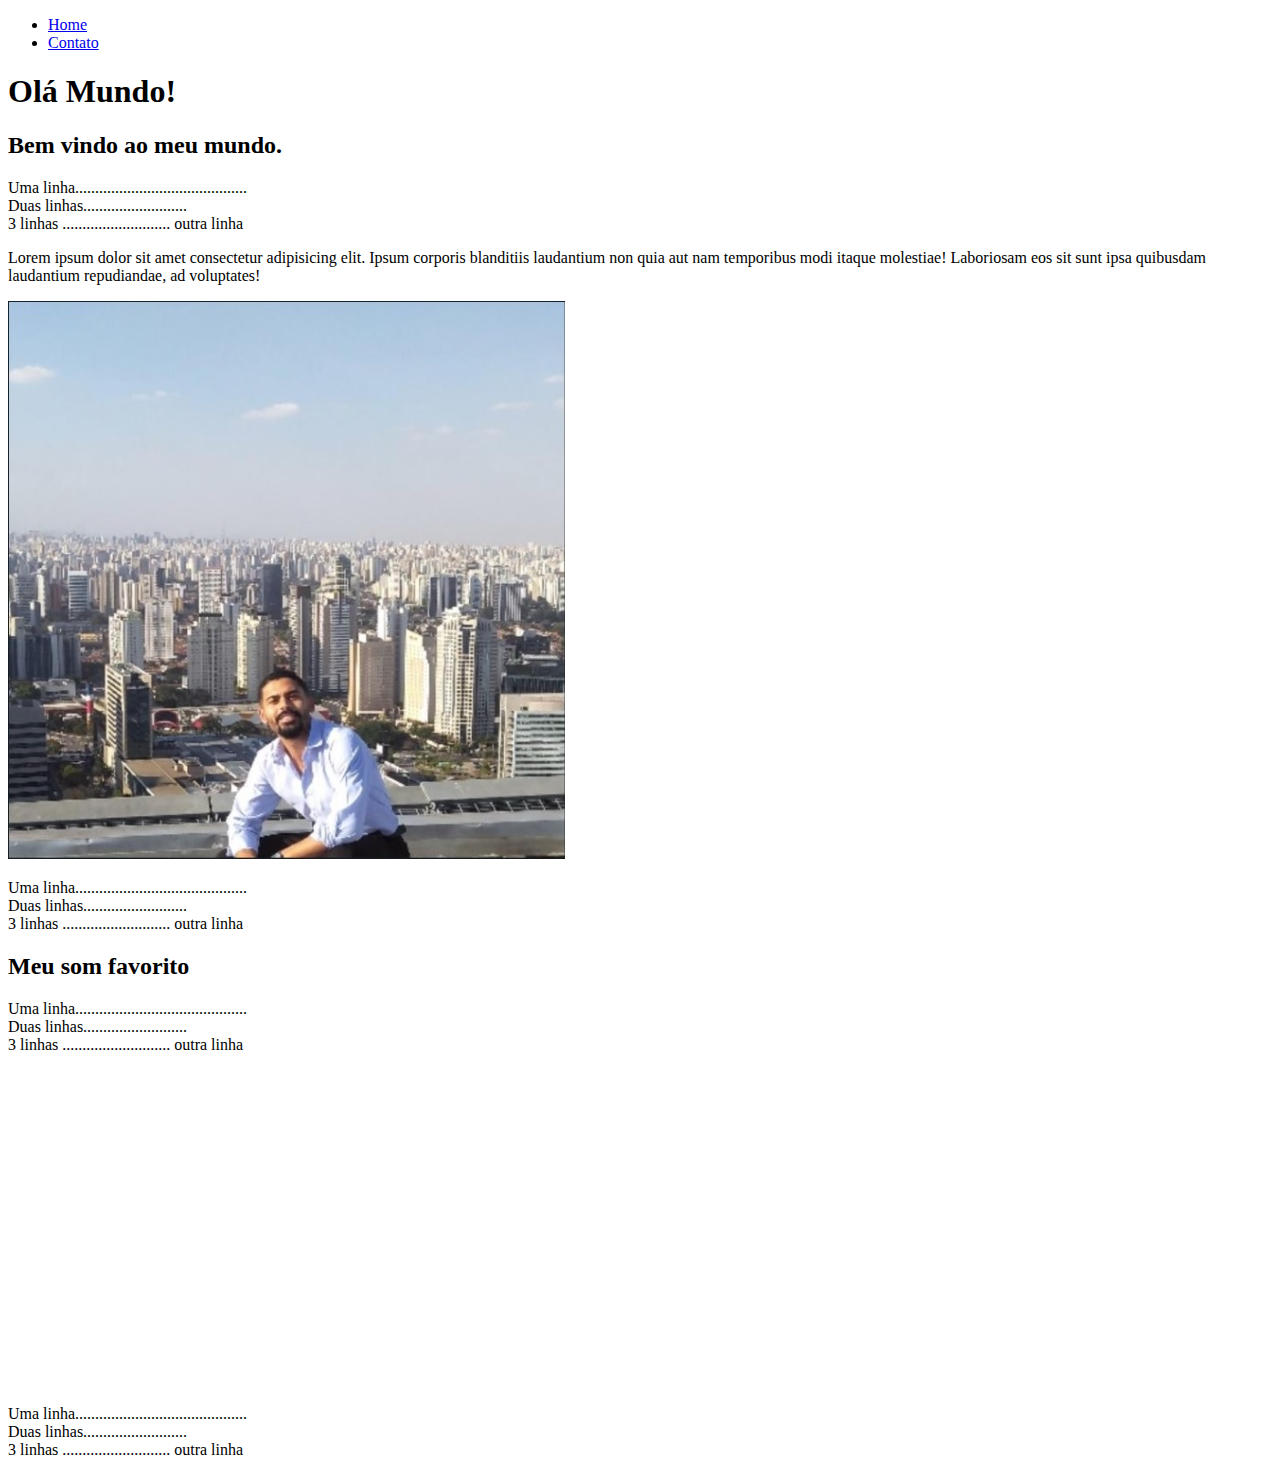
==== index.html @ 28476d76 "Página HTML" ====
<!DOCTYPE html>
<html lang="pt-br">
<head>
    <meta charset="UTF-8">
    <meta name="viewport" content="width=device-width, initial-scale=1.0">
    <title>Meu Perfil</title>
</head>
<body>
    <ul>
        <li> <a href="index.html" target="_blank" > Home</a></li>
        <li> <a href="contato.html" target="_blank">Contato</a></li>
    </ul>
<h1>Olá Mundo!</h1>
<h2>Bem vindo ao meu mundo.</h2>
<p>
    Uma linha........................................... <br>Duas linhas.......................... <br>3 linhas ...........................
outra linha 
</p>
<p>
    Lorem ipsum dolor sit amet consectetur adipisicing elit. Ipsum corporis blanditiis laudantium non quia aut nam temporibus modi itaque molestiae! Laboriosam eos sit sunt ipsa quibusdam laudantium repudiandae, ad voluptates!
</p>

<!--Foto-->
<img src="assets/guilhermeez.jpg" alt="Guilherme-São Paulo,SP"> 
<!--/Foto-->

<p> Uma linha........................................... <br>Duas linhas.......................... <br>3 linhas ...........................
outra linha 
</p>

<h2>Meu som favorito</h2>
<p>
    Uma linha........................................... <br>Duas linhas.......................... <br>3 linhas ...........................
outra linha 
</p>

<!--/Video-->
<iframe width="560" height="315" src="https://www.youtube.com/embed/-QvQBLVJvKI" 
frameborder="0" 
allow="accelerometer; autoplay; clipboard-write; encrypted-media; gyroscope; picture-in-picture"
 allowfullscreen></iframe>
<!--/Video-->

<p>
    Uma linha........................................... <br>Duas linhas.......................... <br>3 linhas ...........................
outra linha 
</p>






</body>
</html>
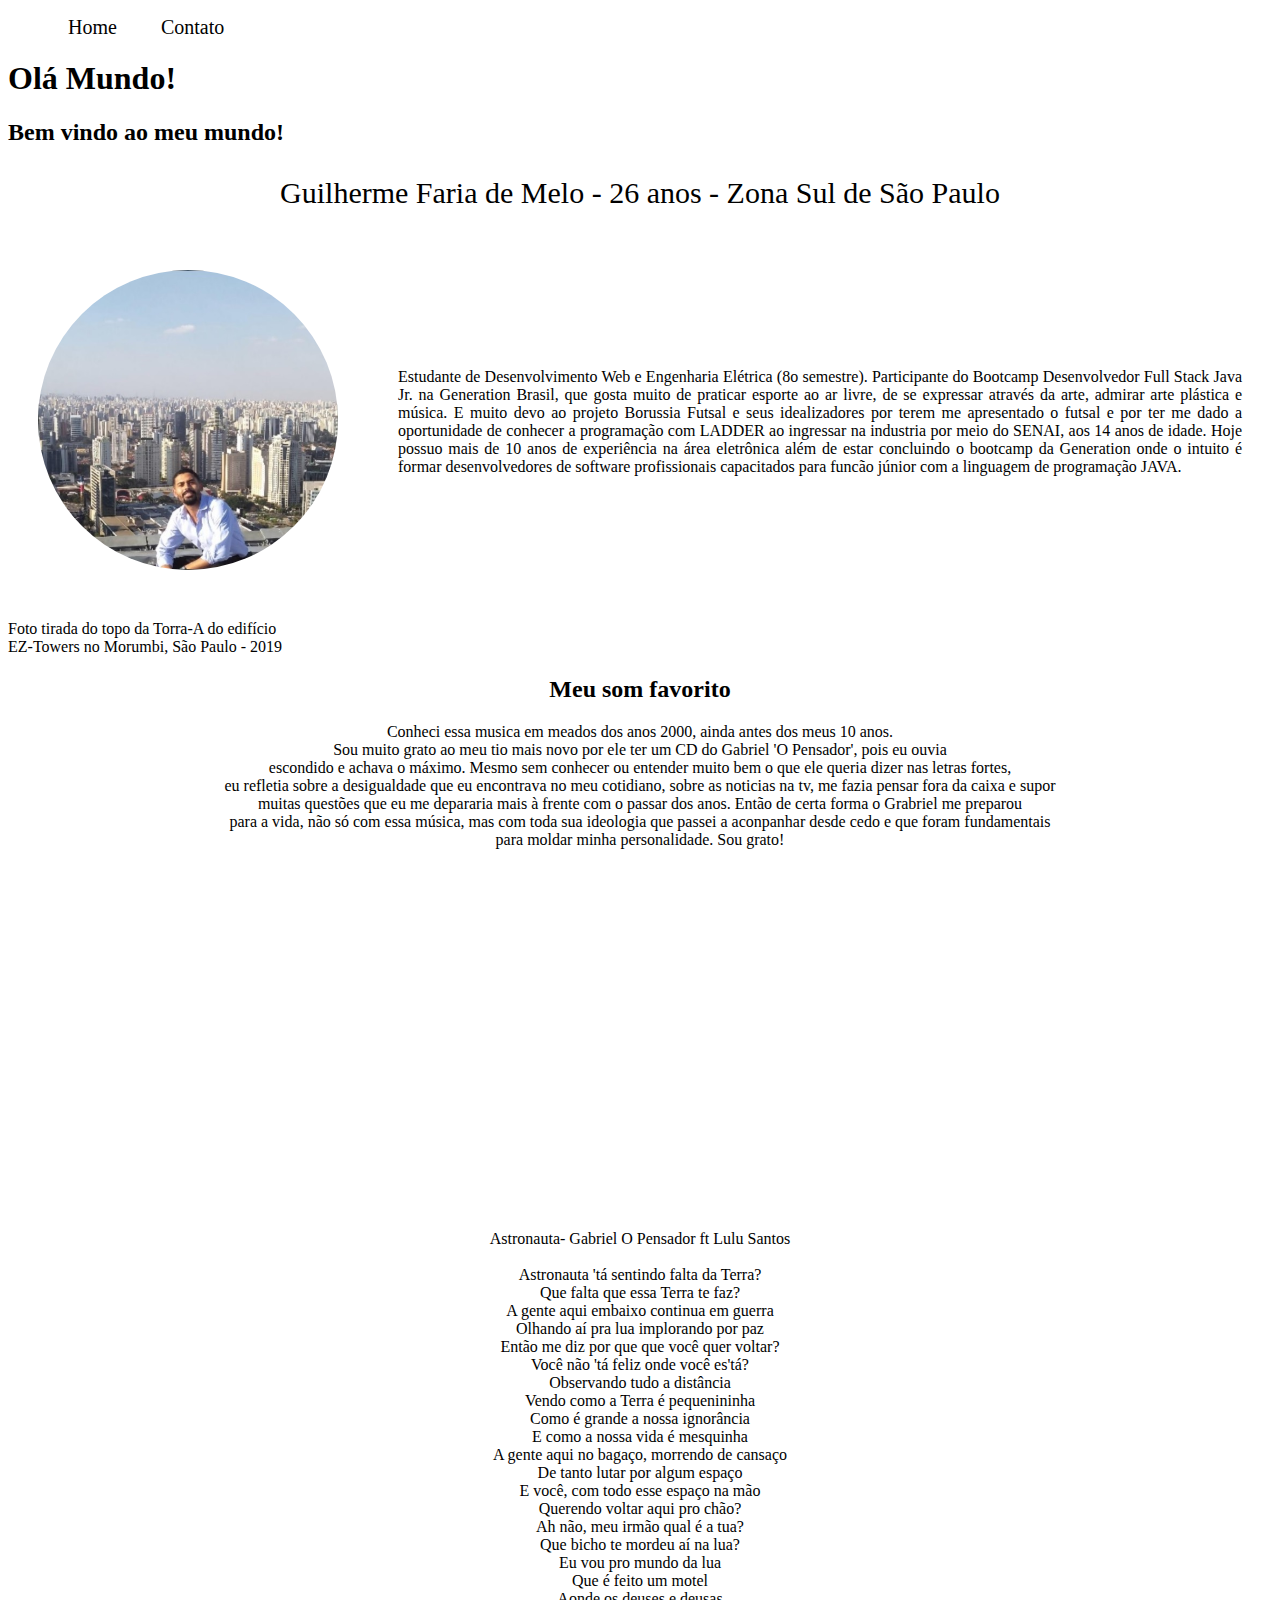
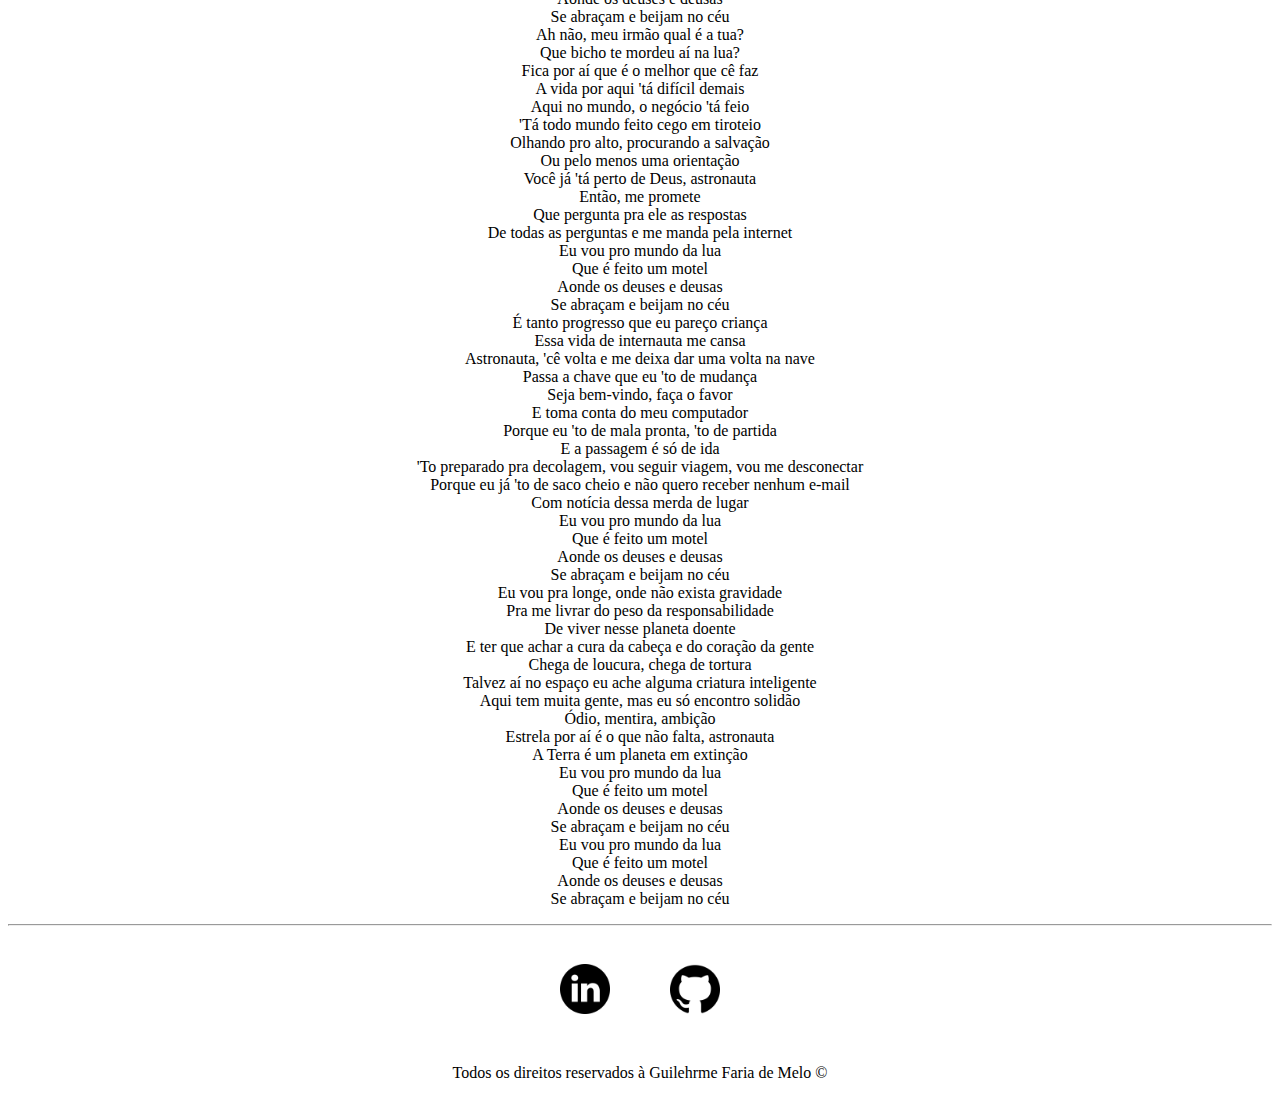
==== commit de6859c1: "Impementação full CSS" ====
--- a/index.html
+++ b/index.html
@@ -1,55 +1,156 @@
 <!DOCTYPE html>
 <html lang="pt-br">
+
 <head>
     <meta charset="UTF-8">
     <meta name="viewport" content="width=device-width, initial-scale=1.0">
     <title>Meu Perfil</title>
+    <link rel="stylesheet" href="assets/css/style.css">
 </head>
+
 <body>
-    <ul>
-        <li> <a href="index.html" target="_blank" > Home</a></li>
+    <ul id="menu">
+        <li> <a href="index.html" target="_blank"> Home</a></li>
         <li> <a href="contato.html" target="_blank">Contato</a></li>
     </ul>
-<h1>Olá Mundo!</h1>
-<h2>Bem vindo ao meu mundo.</h2>
-<p>
-    Uma linha........................................... <br>Duas linhas.......................... <br>3 linhas ...........................
-outra linha 
-</p>
-<p>
-    Lorem ipsum dolor sit amet consectetur adipisicing elit. Ipsum corporis blanditiis laudantium non quia aut nam temporibus modi itaque molestiae! Laboriosam eos sit sunt ipsa quibusdam laudantium repudiandae, ad voluptates!
-</p>
+    <h1>Olá Mundo!</h1>
+    <h2>Bem vindo ao meu mundo!</h2>
+    <p class="p1 center">
+        Guilherme Faria de Melo  - 26 anos - Zona Sul de São Paulo
+    </p>
+    <!--Foto-->
+    <div class="container">
+        <div>
 
-<!--Foto-->
-<img src="assets/guilhermeez.jpg" alt="Guilherme-São Paulo,SP"> 
-<!--/Foto-->
+            <img class="br-50 wh-300 p-30 " src="assets/img/guilhermeez.jpg" alt="Guilherme-São Paulo,SP">
+        </div>
+        <div class="p-30">
+            <p class="center justify">
+                Estudante de Desenvolvimento Web e Engenharia Elétrica (8o semestre). Participante do Bootcamp Desenvolvedor Full Stack Java Jr. na Generation Brasil, que gosta muito de praticar esporte ao ar livre, de se expressar através da arte, admirar arte plástica e música. E muito devo ao projeto Borussia Futsal e seus idealizadores por terem me apresentado o futsal e por ter me dado a oportunidade de conhecer a programação com LADDER ao ingressar na industria por meio do SENAI, aos 14 anos de idade. Hoje possuo mais de 10 anos de experiência na área eletrônica além de estar concluindo o bootcamp da Generation onde o intuito é formar desenvolvedores de software profissionais capacitados para funcão júnior com a linguagem de programação JAVA. 
+            </p>
+        </div>
 
-<p> Uma linha........................................... <br>Duas linhas.......................... <br>3 linhas ...........................
-outra linha 
-</p>
+    </div>
+    <!--/Foto-->
 
-<h2>Meu som favorito</h2>
-<p>
-    Uma linha........................................... <br>Duas linhas.......................... <br>3 linhas ...........................
-outra linha 
-</p>
 
-<!--/Video-->
-<iframe width="560" height="315" src="https://www.youtube.com/embed/-QvQBLVJvKI" 
-frameborder="0" 
-allow="accelerometer; autoplay; clipboard-write; encrypted-media; gyroscope; picture-in-picture"
- allowfullscreen></iframe>
-<!--/Video-->
+    <p> Foto tirada do topo da Torra-A do edifício <br>EZ-Towers no Morumbi, São Paulo - 2019
+    </p>
 
-<p>
-    Uma linha........................................... <br>Duas linhas.......................... <br>3 linhas ...........................
-outra linha 
-</p>
+    <h2 class="center">Meu som favorito</h2>
+    <p class="center">
+        Conheci essa musica em meados dos anos 2000, ainda antes dos meus 10 anos.<br>
+        Sou muito grato ao meu tio mais novo por ele ter um CD do Gabriel 'O Pensador', pois eu ouvia <br>
+        escondido e achava o máximo. Mesmo sem conhecer ou entender muito bem o que ele queria dizer nas letras fortes, <br>
+        eu refletia sobre a desigualdade que eu encontrava no meu cotidiano, sobre as noticias na tv, me fazia pensar fora da caixa e supor <br>
+        muitas questões que eu me depararia mais à frente com o passar dos anos. Então de certa forma o Grabriel me preparou <br>
+        para a vida, não só com essa música, mas com toda sua ideologia que passei a aconpanhar desde cedo e que foram fundamentais <br>
+        para moldar minha personalidade. Sou grato!<br>
+        
+    </p>
+
+    <!--/Video-->
+    <div class="container mb-50">
+        <iframe width="560" height="315" src="https://www.youtube.com/embed/-QvQBLVJvKI" frameborder="0"
+            allow="accelerometer; autoplay; clipboard-write; encrypted-media; gyroscope; picture-in-picture"
+            allowfullscreen>
+        </iframe>
+    </div>
+    <!--/Video-->
 
 
 
 
+    <p class="center">
+        Astronauta- Gabriel O Pensador ft Lulu Santos <br><br>
+
+        Astronauta 'tá sentindo falta da Terra? <br>
+        Que falta que essa Terra te faz?<br>
+        A gente aqui embaixo continua em guerra<br>
+        Olhando aí pra lua implorando por paz<br>
+        Então me diz por que que você quer voltar?<br>
+        Você não 'tá feliz onde você es'tá?<br>
+        Observando tudo a distância<br>
+        Vendo como a Terra é pequenininha<br>
+        Como é grande a nossa ignorância<br>
+        E como a nossa vida é mesquinha<br>
+        A gente aqui no bagaço, morrendo de cansaço<br>
+        De tanto lutar por algum espaço<br>
+        E você, com todo esse espaço na mão<br>
+        Querendo voltar aqui pro chão?<br>
+        Ah não, meu irmão qual é a tua?<br>
+        Que bicho te mordeu aí na lua?<br>
+        Eu vou pro mundo da lua<br>
+        Que é feito um motel<br>
+        Aonde os deuses e deusas<br>
+        Se abraçam e beijam no céu<br>
+        Ah não, meu irmão qual é a tua?<br>
+        Que bicho te mordeu aí na lua?<br>
+        Fica por aí que é o melhor que cê faz<br>
+        A vida por aqui 'tá difícil demais<br>
+        Aqui no mundo, o negócio 'tá feio<br>
+        'Tá todo mundo feito cego em tiroteio<br>
+        Olhando pro alto, procurando a salvação<br>
+        Ou pelo menos uma orientação<br>
+        Você já 'tá perto de Deus, astronauta<br>
+        Então, me promete<br>
+        Que pergunta pra ele as respostas<br>
+        De todas as perguntas e me manda pela internet<br>
+        Eu vou pro mundo da lua<br>
+        Que é feito um motel<br>
+        Aonde os deuses e deusas<br>
+        Se abraçam e beijam no céu<br>
+        É tanto progresso que eu pareço criança<br>
+        Essa vida de internauta me cansa<br>
+        Astronauta, 'cê volta e me deixa dar uma volta na nave<br>
+        Passa a chave que eu 'to de mudança<br>
+        Seja bem-vindo, faça o favor<br>
+        E toma conta do meu computador<br>
+        Porque eu 'to de mala pronta, 'to de partida<br>
+        E a passagem é só de ida<br>
+        'To preparado pra decolagem, vou seguir viagem, vou me desconectar<br>
+        Porque eu já 'to de saco cheio e não quero receber nenhum e-mail<br>
+        Com notícia dessa merda de lugar<br>
+        Eu vou pro mundo da lua<br>
+        Que é feito um motel<br>
+        Aonde os deuses e deusas<br>
+        Se abraçam e beijam no céu<br>
+        Eu vou pra longe, onde não exista gravidade<br>
+        Pra me livrar do peso da responsabilidade<br>
+        De viver nesse planeta doente<br>
+        E ter que achar a cura da cabeça e do coração da gente<br>
+        Chega de loucura, chega de tortura<br>
+        Talvez aí no espaço eu ache alguma criatura inteligente<br>
+        Aqui tem muita gente, mas eu só encontro solidão<br>
+        Ódio, mentira, ambição<br>
+        Estrela por aí é o que não falta, astronauta<br>
+        A Terra é um planeta em extinção<br>
+        Eu vou pro mundo da lua<br>
+        Que é feito um motel<br>
+        Aonde os deuses e deusas<br>
+        Se abraçam e beijam no céu<br>
+        Eu vou pro mundo da lua<br>
+        Que é feito um motel<br>
+        Aonde os deuses e deusas<br>
+        Se abraçam e beijam no céu<br>
+    </p>
+
+    <!--Footer-->
+    <hr>
+    <footer>
+
+        <div class="container">
+            <a href="https://www.linkedin.com/in/guilherme-faria-de-melo-b14733103/" target="_blank"><img
+                    class="tm-social p-30" src="assets/img/linkedin.png" alt="Linkedin de Guilherme"> </a>
+            <a href="https://github.com/Guifamelo" target="_blank"> <img class="tm-social p-30"
+                    src="assets/img/github.png" alt="GitHub de Guilherme"> </a>
+
+        </div>
+        <p class="center">Todos os direitos reservados à Guilehrme Faria de Melo &copy</p>
+    </footer>
+    <!--/Footer-->
 
 
 </body>
+
 </html>--- a/assets/css/style.css
+++ b/assets/css/style.css
@@ -0,0 +1,55 @@
+/*Estilo da pagina index.html*/
+
+.p1{
+    font-size: 30px;
+}
+.center{
+    text-align: center;
+}
+.justify{
+    text-align: justify;
+}
+.container {
+    display: flex;
+    flex-flow: row;
+    justify-content: center;
+    align-items: center;
+}
+#menu li {
+    display: inline;
+    padding: 20px;
+    font-size: 20px;
+}
+#menu li a {
+    text-decoration: none;
+    color: black; 
+}
+#menu li a:hover{
+    color: crimson;
+}
+.p-30{
+    padding: 30px;
+}
+.br-50{
+    border-radius: 50%;
+}
+.wh-300{
+    width: 300px;
+    height: 300px;
+}
+.tm-social{
+    width: 50px;
+    height: 50px;
+}
+.mb-50{
+    margin-bottom: 50px;
+}
+
+
+    
+
+/*Estilo da pagina contato.html*/
+
+.ml-50{
+    margin-left: 50px;
+}